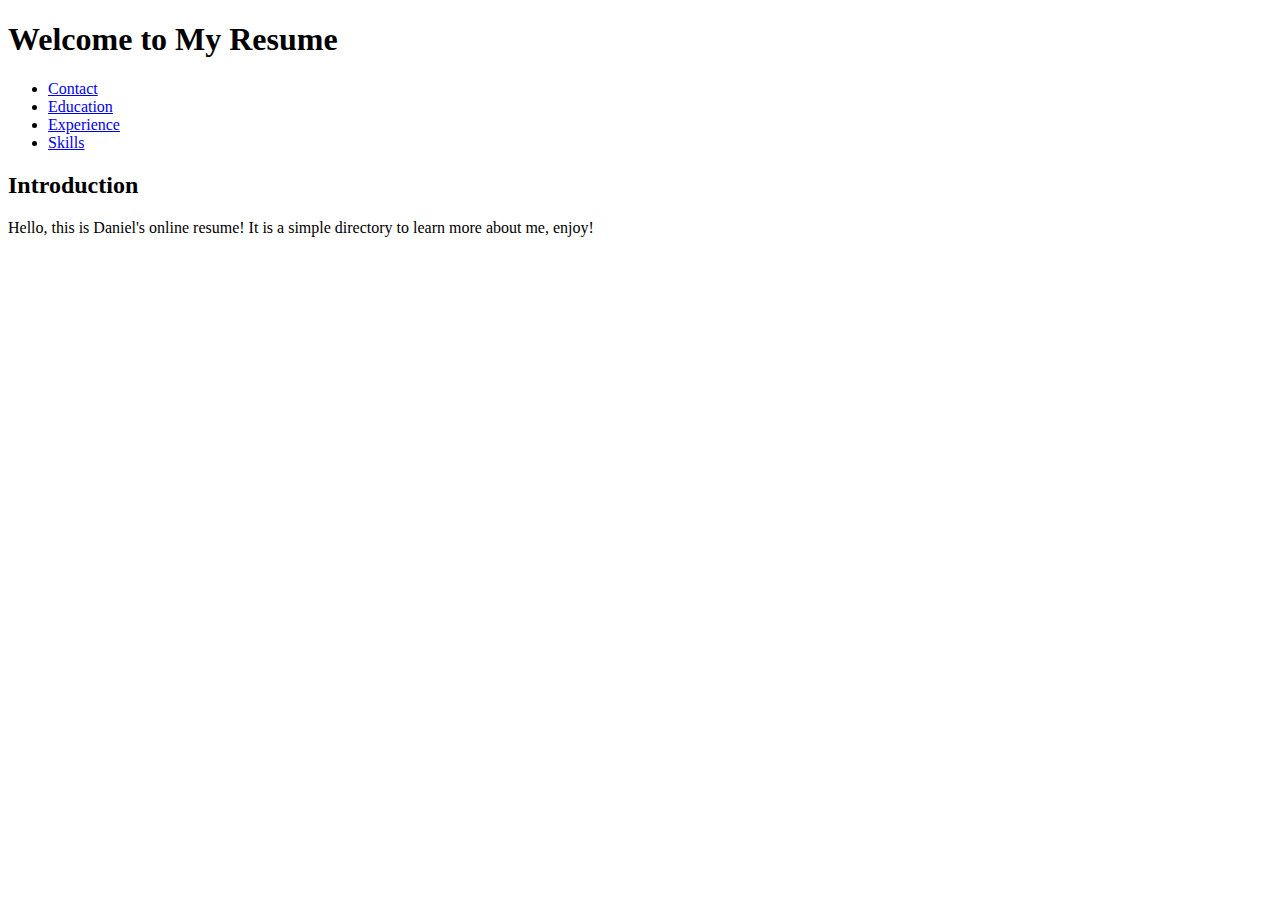
==== index.html @ efe6152b "Add files via upload" ====
<!DOCTYPE html>
<html lang="en">
<head>
    <meta charset="UTF-8">
    <meta name="viewport" content="width=device-width, initial-scale=1.0">
    <title>My Resume</title>
    <link rel="stylesheet" href="css/style.css">
</head>
<body>
    <header>
        <h1>Welcome to My Resume</h1>
        <nav>
            <ul>
                <li><a href="contact.html">Contact</a></li>
                <li><a href="education.html">Education</a></li>
                <li><a href="experience.html">Experience</a></li>
                <li><a href="skills.html">Skills</a></li>
            </ul>
        </nav>
    </header>
    <section>
        <h2>Introduction</h2>
        <p>Hello, this is Daniel's online resume! It is a simple directory to learn more about me, enjoy!</p>
    </section>
</body>
</html>
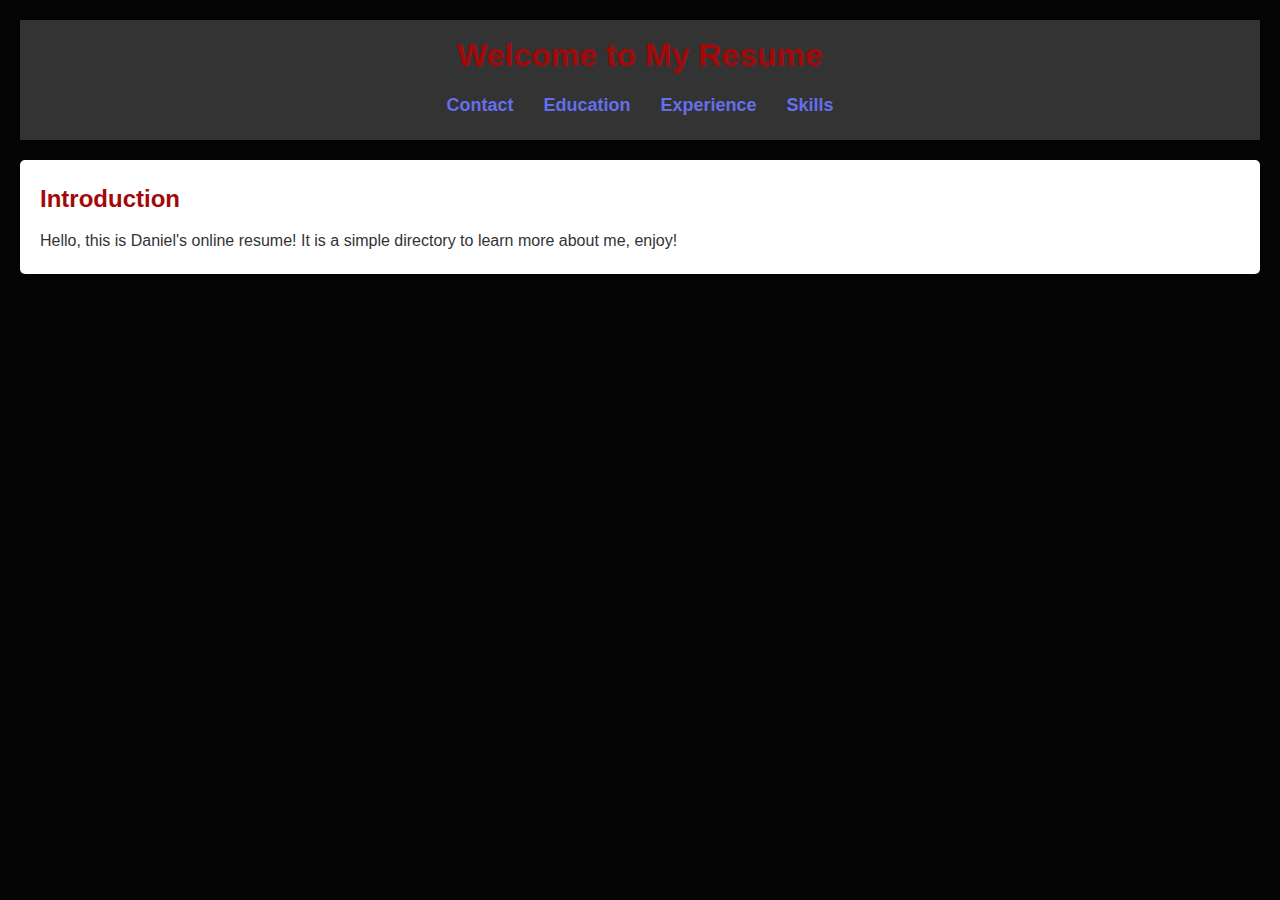
==== commit 78397641: "Update index.html" ====
--- a/index.html
+++ b/index.html
@@ -4,7 +4,7 @@
     <meta charset="UTF-8">
     <meta name="viewport" content="width=device-width, initial-scale=1.0">
     <title>My Resume</title>
-    <link rel="stylesheet" href="css/style.css">
+    <link rel="stylesheet" href="style.css">
 </head>
 <body>
     <header>
--- a/style.css
+++ b/style.css
@@ -0,0 +1,97 @@
+/* Reset some default styles */
+* {
+    margin: 0;
+    padding: 0;
+    box-sizing: border-box;
+}
+
+/* Body styling */
+body {
+    font-family: 'Arial', sans-serif;
+    background-color: #050505;
+    color: #333;
+    line-height: 1.6;
+    padding: 20px;
+}
+
+/* Header styling */
+header {
+    background: #333;
+    color: #fff;
+    padding: 10px 0;
+    text-align: center;
+    margin-bottom: 20px;
+}
+
+/* Navigation bar styling */
+nav ul {
+    list-style: none;
+    padding: 0;
+    margin: 10px 0;
+    display: flex;
+    justify-content: center;
+}
+
+nav ul li {
+    margin: 0 15px;
+}
+
+nav ul li a {
+    color: rgb(100, 111, 236);
+    text-decoration: none;
+    font-size: 18px;
+    font-weight: bold;
+}
+
+nav ul li a:hover {
+    color: #f4f4f4;
+}
+
+/* Section styling */
+section {
+    margin-bottom: 20px;
+    padding: 20px;
+    background-color: #fff;
+    border-radius: 5px;
+    box-shadow: 0 2px 4px rgba(0, 0, 0, 0.1);
+}
+
+h1, h2 {
+    color: #a30909;
+}
+
+h2 {
+    margin-bottom: 10px;
+}
+
+/* Footer styling */
+footer {
+    background-color: #020000;
+    color: white;
+    padding: 10px 0;
+    text-align: center;
+    position: absolute;
+    bottom: 0;
+    width: 100%;
+}
+
+footer p {
+    margin: 0;
+}
+
+#contact-section {
+    background-color: #e9f7ef;
+}
+
+#education-section {
+    background-color: #f9f9f9;
+}
+
+#experience-section {
+    background-color: #e9f7ef;
+}
+
+#skills-section {
+    background-color: #f9f9f9;
+}
+
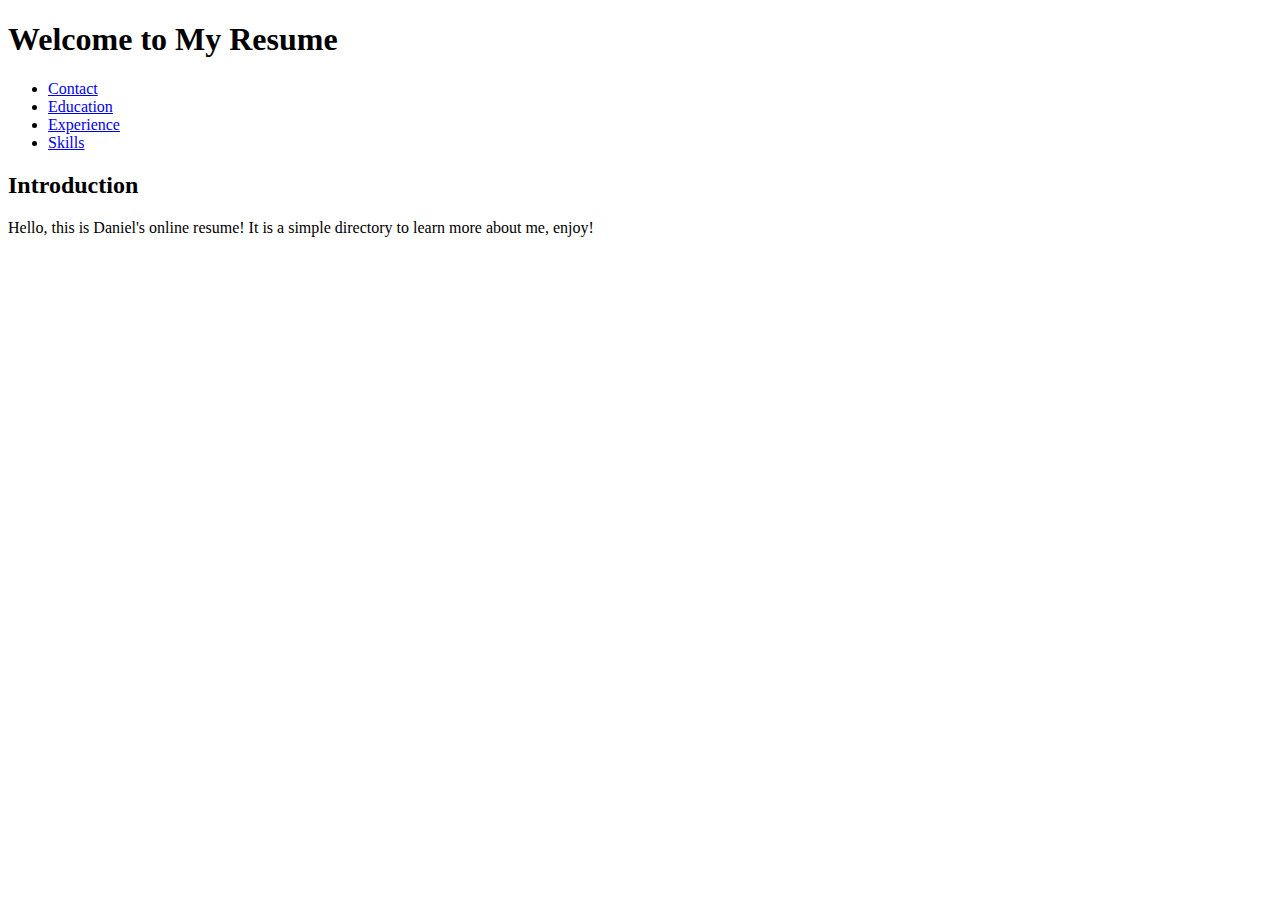
==== commit a95885b8: "Update index.html" ====
--- a/index.html
+++ b/index.html
@@ -4,7 +4,7 @@
     <meta charset="UTF-8">
     <meta name="viewport" content="width=device-width, initial-scale=1.0">
     <title>My Resume</title>
-    <link rel="stylesheet" href="style.css">
+    <link rel="stylesheet" href="css/style.css">
 </head>
 <body>
     <header>
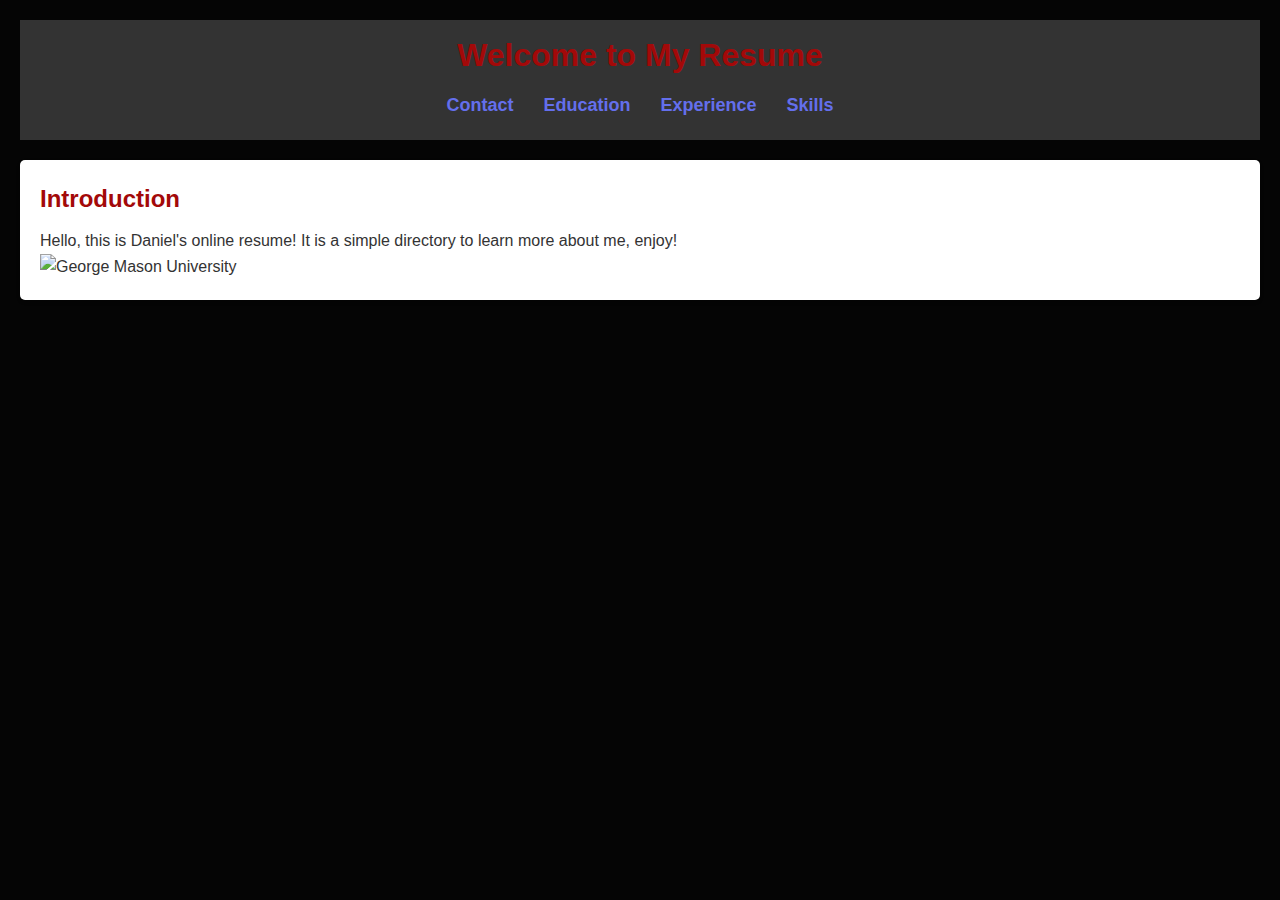
==== commit 37ae689d: "Update index.html" ====
--- a/index.html
+++ b/index.html
@@ -21,6 +21,10 @@
     <section>
         <h2>Introduction</h2>
         <p>Hello, this is Daniel's online resume! It is a simple directory to learn more about me, enjoy!</p>
+        <!-- Adding the GMU image -->
+        <div class="education-image">
+            <img src="danny.png" alt="George Mason University" width="300">
+        </div>
     </section>
 </body>
 </html>
--- a/css/style.css
+++ b/css/style.css
@@ -0,0 +1,96 @@
+/* Reset some default styles */
+* {
+    margin: 0;
+    padding: 0;
+    box-sizing: border-box;
+}
+
+/* Body styling */
+body {
+    font-family: 'Arial', sans-serif;
+    background-color: #050505;
+    color: #333;
+    line-height: 1.6;
+    padding: 20px;
+}
+
+/* Header styling */
+header {
+    background: #333;
+    color: #fff;
+    padding: 10px 0;
+    text-align: center;
+    margin-bottom: 20px;
+}
+
+/* Navigation bar styling */
+nav ul {
+    list-style: none;
+    padding: 0;
+    margin: 10px 0;
+    display: flex;
+    justify-content: center;
+}
+
+nav ul li {
+    margin: 0 15px;
+}
+
+nav ul li a {
+    color: rgb(100, 111, 236);
+    text-decoration: none;
+    font-size: 18px;
+    font-weight: bold;
+}
+
+nav ul li a:hover {
+    color: #f4f4f4;
+}
+
+/* Section styling */
+section {
+    margin-bottom: 20px;
+    padding: 20px;
+    background-color: #fff;
+    border-radius: 5px;
+    box-shadow: 0 2px 4px rgba(0, 0, 0, 0.1);
+}
+
+h1, h2 {
+    color: #a30909;
+}
+
+h2 {
+    margin-bottom: 10px;
+}
+
+/* Footer styling */
+footer {
+    background-color: #020000;
+    color: white;
+    padding: 10px 0;
+    text-align: center;
+    position: absolute;
+    bottom: 0;
+    width: 100%;
+}
+
+footer p {
+    margin: 0;
+}
+
+#contact-section {
+    background-color: #e9f7ef;
+}
+
+#education-section {
+    background-color: #f9f9f9;
+}
+
+#experience-section {
+    background-color: #e9f7ef;
+}
+
+#skills-section {
+    background-color: #f9f9f9;
+}
